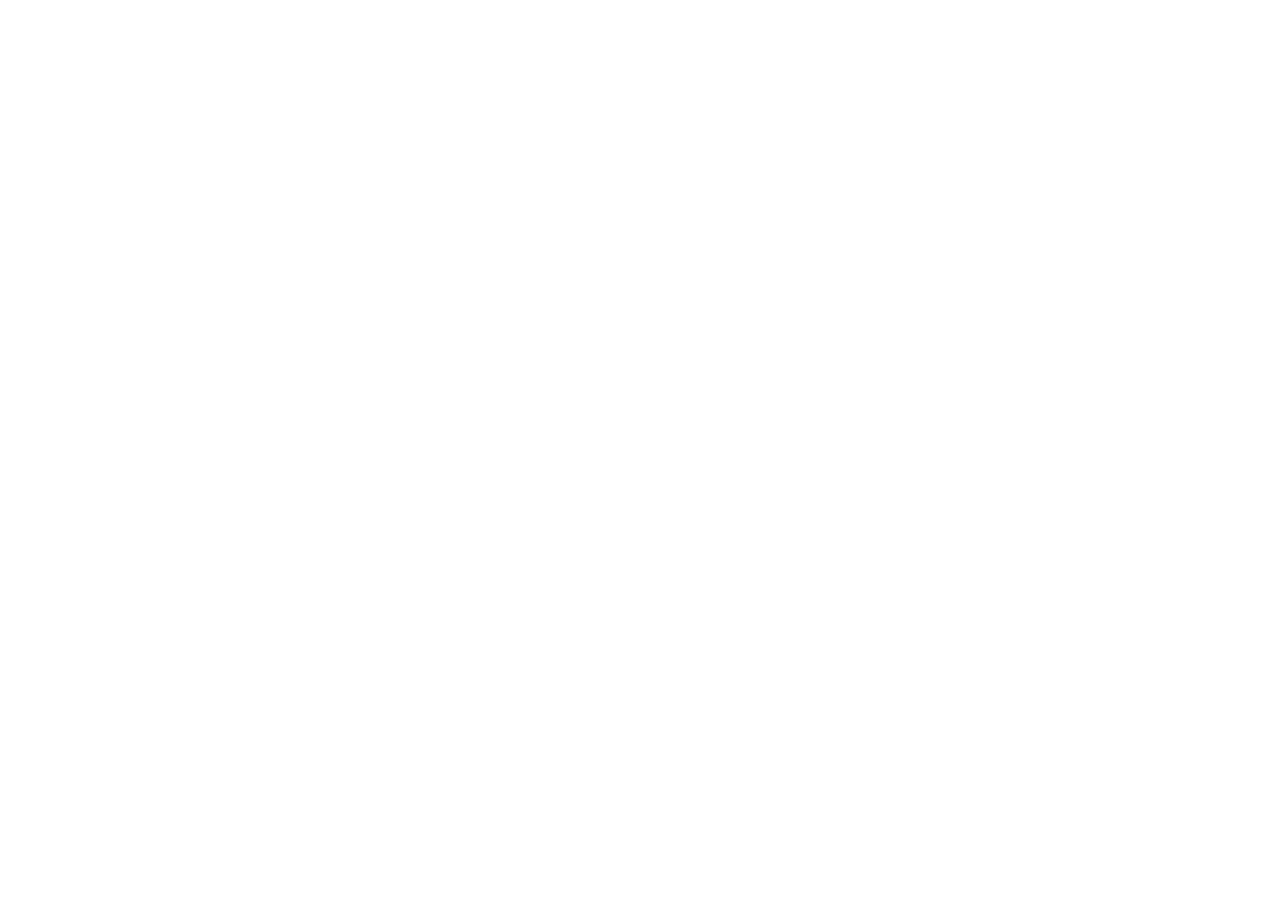
==== index.html @ 4f4942b6 "add index.html and main css files" ====
<!DOCTYPE html>
<html lang="en">
<head>
    <meta charset="UTF-8">
    <meta name="viewport" content="width=device-width, initial-scale=1.0">
    <link rel="stylesheet" href="src/styles/main.css">
    <title>Odin Recepies</title>
</head>
<body>

</body>
</html>
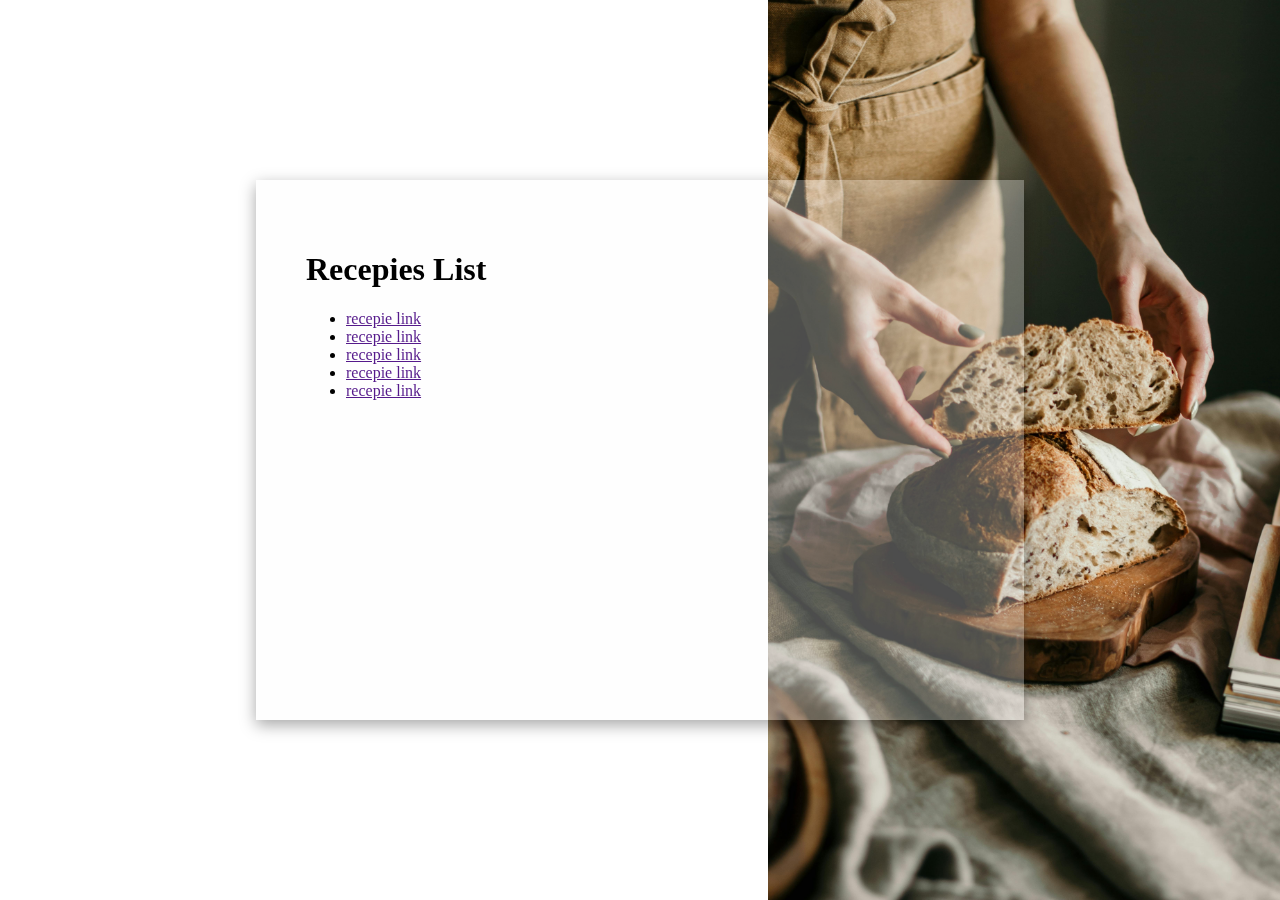
==== commit 05ac472b: "add homepage layout and css" ====
--- a/index.html
+++ b/index.html
@@ -7,6 +7,21 @@
     <title>Odin Recepies</title>
 </head>
 <body>
-
+    <div class="split left"></div>
+    <div class="split right"></div>
+    <div class="container">
+        <div class="container-recepie">
+            <div class="container-text">
+                <h1>Recepies List</h1>
+                <ul>
+                    <li><a href="">recepie link</a></li>
+                    <li><a href="">recepie link</a></li>
+                    <li><a href="">recepie link</a></li>
+                    <li><a href="">recepie link</a></li>
+                    <li><a href="">recepie link</a></li>
+                </ul>  
+            </div>
+        </div>
+    </div>
 </body>
 </html>--- a/src/styles/main.css
+++ b/src/styles/main.css
@@ -0,0 +1,46 @@
+body,html {
+    margin: 0;
+    padding: 0;
+}
+* {
+    box-sizing: border-box;
+}
+.split {
+    height: 100%;
+    position: fixed;
+    z-index: 1;
+    top: 0;
+    overflow-x: hidden;
+}
+
+.left {
+    left: 0;
+    width: 60%;
+    background-color: #ffffff;
+}
+
+.right {
+    right: 0;
+    width: 40%;
+    background-image: url(../images/homepage-img);
+    background-repeat: no-repeat, repeat;
+    background-size: cover;
+}
+
+.container {
+    position: relative;
+    height: 100vh;
+  }
+
+  .container-recepie {
+    position: absolute;
+    top: 50%;
+    left: 50%;
+    transform: translate(-50%, -50%);
+    width: 60%;
+    height: 60%;
+    box-shadow: rgba(0, 0, 0, 0.35) 0px 5px 15px;
+    background-color: rgba(252, 252, 252, 0.3);;
+    z-index: 1;
+    padding: 50px;
+  }
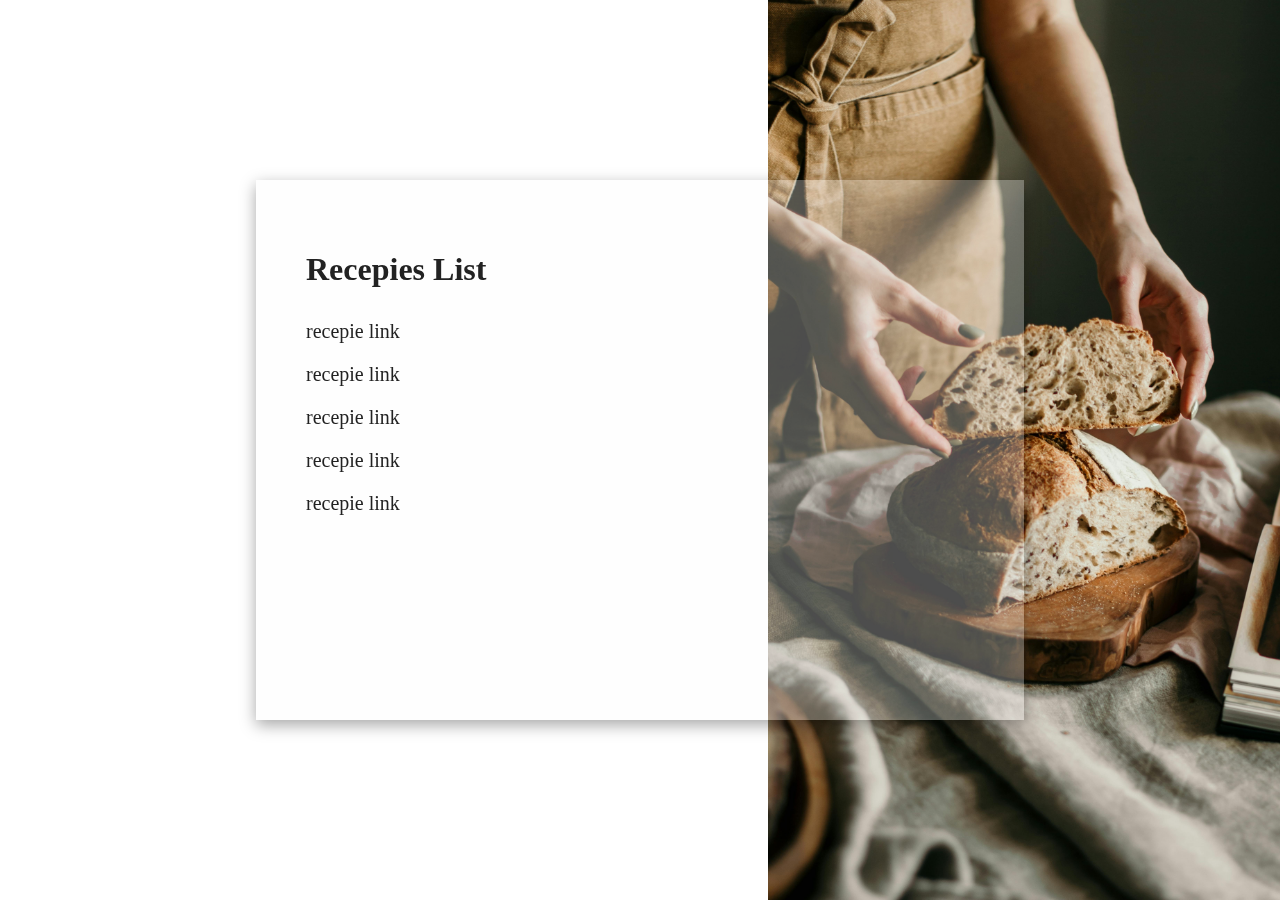
==== commit cabf2e11: "add some font style changes" ====
--- a/index.html
+++ b/index.html
@@ -13,12 +13,12 @@
         <div class="container-recepie">
             <div class="container-text">
                 <h1>Recepies List</h1>
-                <ul>
-                    <li><a href="">recepie link</a></li>
-                    <li><a href="">recepie link</a></li>
-                    <li><a href="">recepie link</a></li>
-                    <li><a href="">recepie link</a></li>
-                    <li><a href="">recepie link</a></li>
+                <ul class="container-list list">
+                    <li class="list-item"><a href="">recepie link</a></li>
+                    <li class="list-item"><a href="">recepie link</a></li>
+                    <li class="list-item"><a href="">recepie link</a></li>
+                    <li class="list-item"><a href="">recepie link</a></li>
+                    <li class="list-item"><a href="">recepie link</a></li>
                 </ul>  
             </div>
         </div>
--- a/src/styles/main.css
+++ b/src/styles/main.css
@@ -1,10 +1,25 @@
 body,html {
     margin: 0;
     padding: 0;
+    color: #222222;
 }
 * {
     box-sizing: border-box;
 }
+ul {
+    list-style-type: none;
+    margin: 0;
+    padding: 0;
+  }
+
+  a:link, a:visited {
+    text-decoration: none;
+    color: #222222;
+  }
+  a:hover {
+    font-weight: 900;
+  }
+
 .split {
     height: 100%;
     position: fixed;
@@ -44,3 +59,9 @@
     z-index: 1;
     padding: 50px;
   }
+
+  .list-item {
+    padding-top: 10px;
+    padding-bottom: 10px;
+    font-size: 20px;
+  }
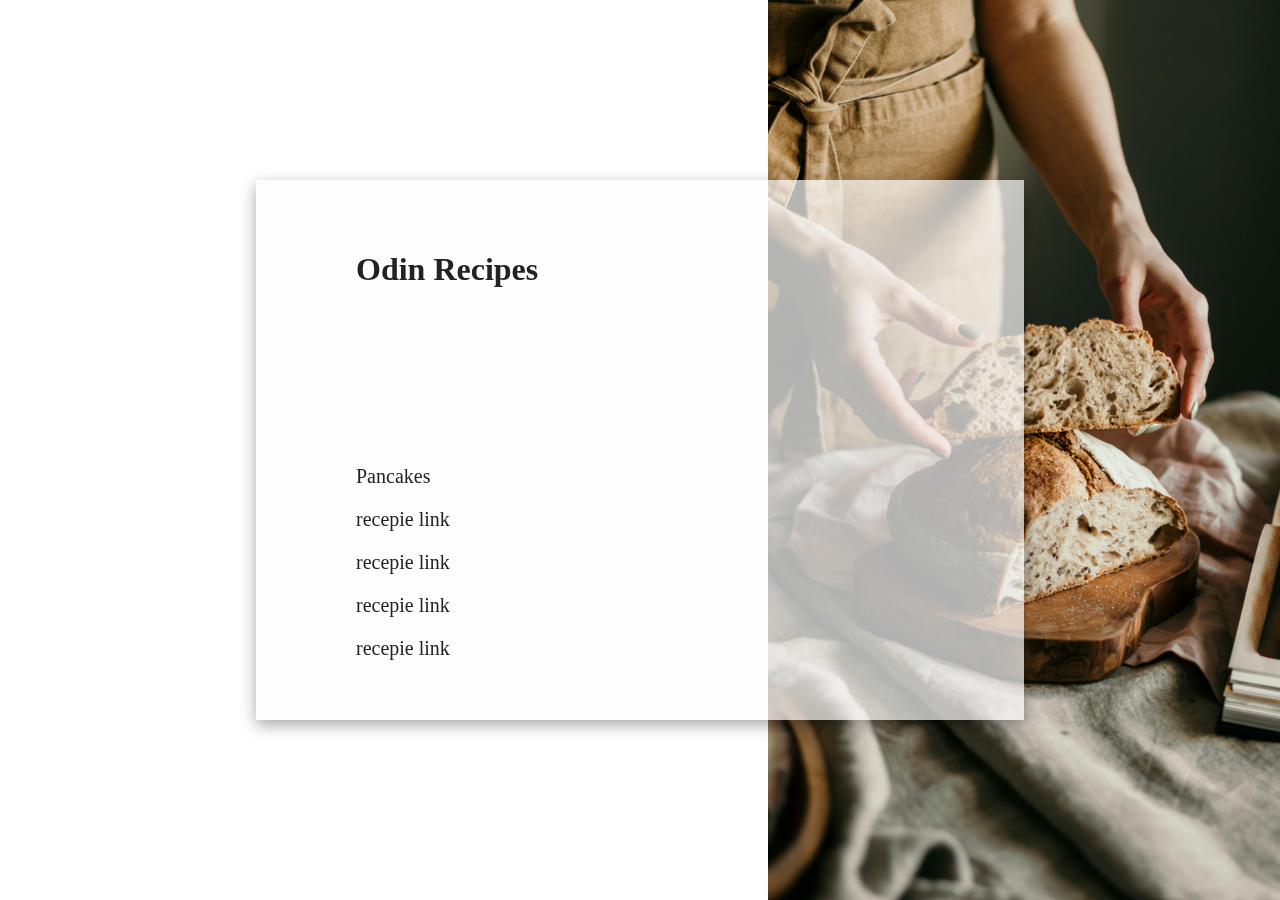
==== commit 01e83a8f: "add first recepie page" ====
--- a/index.html
+++ b/index.html
@@ -12,9 +12,9 @@
     <div class="container">
         <div class="container-recepie">
             <div class="container-text">
-                <h1>Recepies List</h1>
+                <h1>Odin Recipes</h1>
                 <ul class="container-list list">
-                    <li class="list-item"><a href="">recepie link</a></li>
+                    <li class="list-item"><a href="src/pages/recepie-1.html">Pancakes</a></li>
                     <li class="list-item"><a href="">recepie link</a></li>
                     <li class="list-item"><a href="">recepie link</a></li>
                     <li class="list-item"><a href="">recepie link</a></li>
--- a/src/styles/main.css
+++ b/src/styles/main.css
@@ -55,13 +55,38 @@
     width: 60%;
     height: 60%;
     box-shadow: rgba(0, 0, 0, 0.35) 0px 5px 15px;
-    background-color: rgba(252, 252, 252, 0.3);;
+    background-color: rgba(252, 252, 252, 0.7);;
     z-index: 1;
     padding: 50px;
+    display: flex;
   }
+
+  .container-img {
+    width: 750px;
+    height: 100%;
+    position: relative;
+}
+
+.container-img img {
+    display: block;
+    width: 100%;
+    height: auto;
+    position: absolute;
+    top: 0;
+    bottom: 0;
+    margin: auto;
+}
 
   .list-item {
     padding-top: 10px;
     padding-bottom: 10px;
     font-size: 20px;
   }
+
+  .container-text {
+    height: 100%;
+    display: flex;
+    flex-direction: column;
+    justify-content: space-between;
+    margin-left: 50px;
+  }
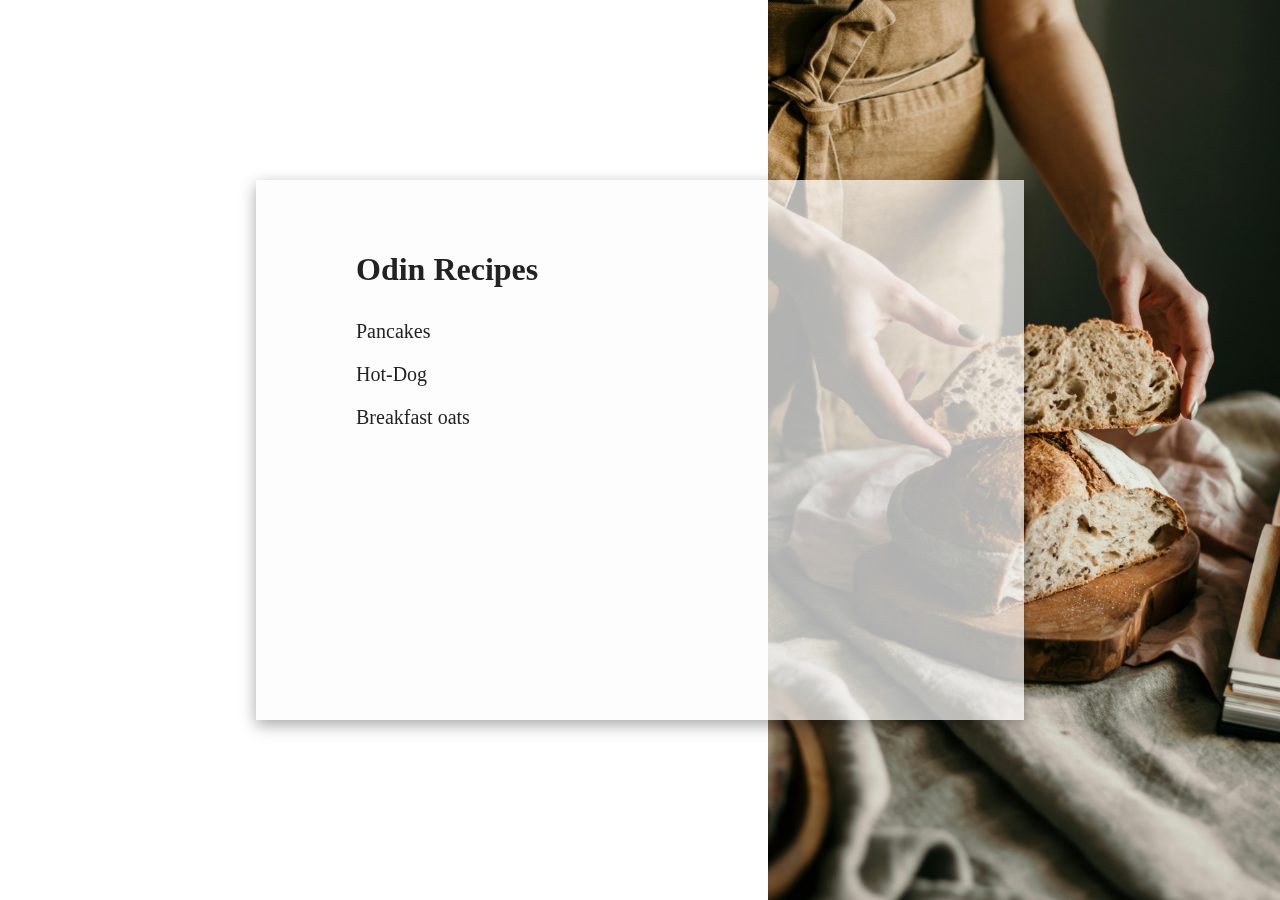
==== commit cd5a75d9: "add more recipies pages and changes to the index.html" ====
--- a/index.html
+++ b/index.html
@@ -15,10 +15,8 @@
                 <h1>Odin Recipes</h1>
                 <ul class="container-list list">
                     <li class="list-item"><a href="src/pages/recepie-1.html">Pancakes</a></li>
-                    <li class="list-item"><a href="">recepie link</a></li>
-                    <li class="list-item"><a href="">recepie link</a></li>
-                    <li class="list-item"><a href="">recepie link</a></li>
-                    <li class="list-item"><a href="">recepie link</a></li>
+                    <li class="list-item"><a href="src/pages/recepie-2.html">Hot-Dog</a></li>
+                    <li class="list-item"><a href="src/pages/recepie-3.html">Breakfast oats</a></li>
                 </ul>  
             </div>
         </div>
--- a/src/styles/main.css
+++ b/src/styles/main.css
@@ -53,7 +53,7 @@
     left: 50%;
     transform: translate(-50%, -50%);
     width: 60%;
-    height: 60%;
+    min-height: 60%;
     box-shadow: rgba(0, 0, 0, 0.35) 0px 5px 15px;
     background-color: rgba(252, 252, 252, 0.7);;
     z-index: 1;
@@ -63,7 +63,6 @@
 
   .container-img {
     width: 750px;
-    height: 100%;
     position: relative;
 }
 
@@ -90,3 +89,7 @@
     justify-content: space-between;
     margin-left: 50px;
   }
+
+  .homepage-link {
+    opacity: 0.7;
+  }